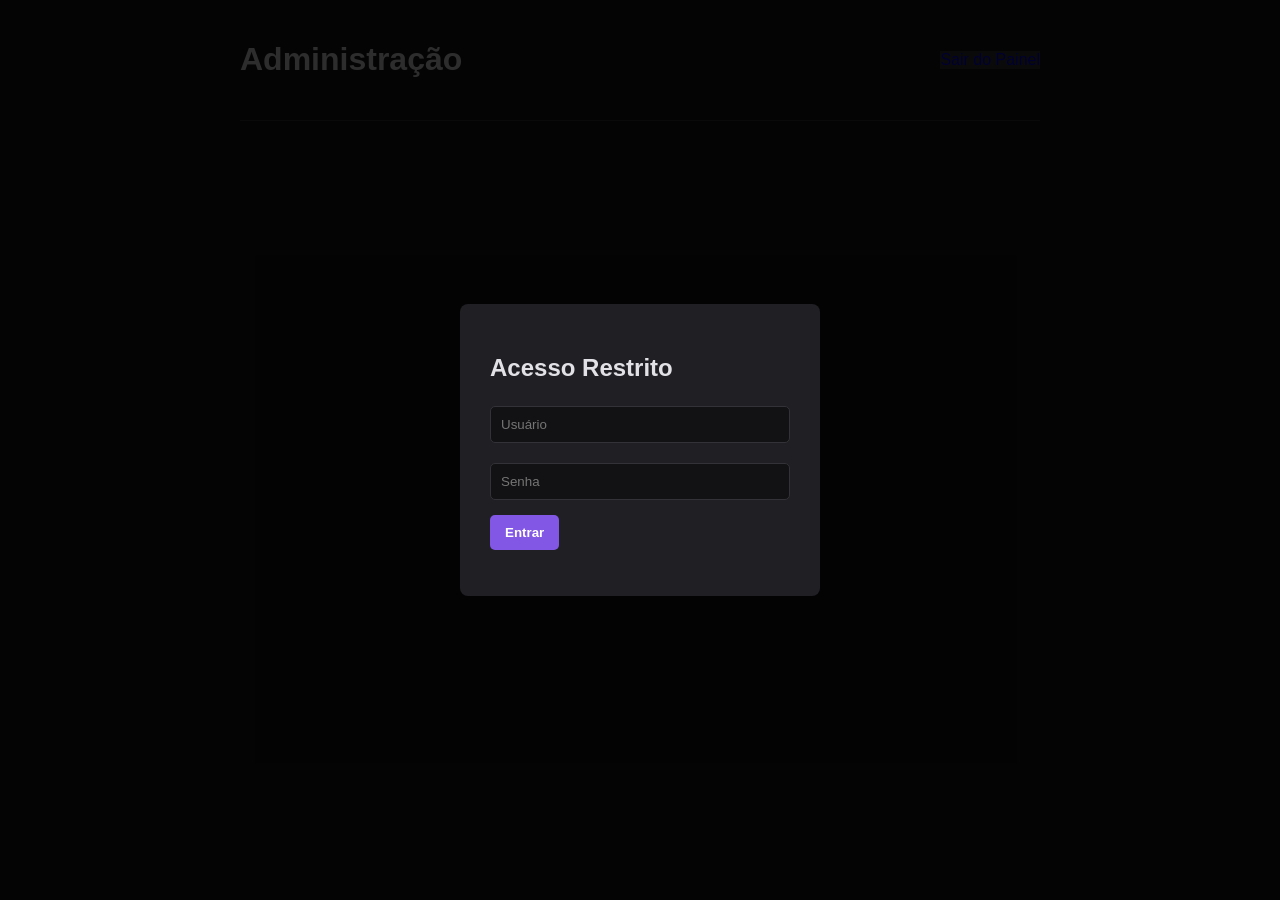
==== admin.html @ 3e877b87 "Add files via upload" ====
<!DOCTYPE html>
<html lang="pt-BR">
<head>
    <meta charset="UTF-8">
    <meta name="viewport" content="width=device-width, initial-scale=1.0">
    <title>Painel Administrativo</title>
    <link rel="stylesheet" href="styles.css">
</head>
<body>
    <header>
        <h1>Administração</h1>
        <a href="index.html" class="btn-secundario" style="text-decoration: none;">Sair do Painel</a>
    </header>

    <div id="modal-login" class="modal">
        <div class="modal-conteudo">
            <h2>Acesso Restrito</h2>
            <input type="text" id="login-user" placeholder="Usuário">
            <input type="password" id="login-pass" placeholder="Senha">
            <button class="btn-primario" onclick="realizarLogin()">Entrar</button>
            <p id="msg-erro" style="color: #ff4747; margin-top: 10px;"></p>
        </div>
    </div>

    <main id="area-admin" class="escondido">
        <div class="tabs">
            <button class="tab-btn active" onclick="abrirAba(event, 'aba-gerenciar')">Gerenciar Itens</button>
            <button class="tab-btn" onclick="abrirAba(event, 'aba-adicionar')">Novo Produto</button>
            <button class="tab-btn" onclick="abrirAba(event, 'aba-config')">Configurações</button>
        </div>

        <div id="aba-gerenciar" class="tab-content active">
            <table id="tabela-admin">
                <thead>
                    <tr>
                        <th>Nome</th>
                        <th>Preço</th>
                        <th>Ações</th>
                    </tr>
                </thead>
                <tbody id="corpo-tabela-admin"></tbody>
            </table>
        </div>

        <div id="aba-adicionar" class="tab-content">
            <h3>Adicionar Novo Item</h3>
            <input type="text" id="input-nome" placeholder="Nome do Produto">
            <input type="number" id="input-preco" placeholder="Preço (Ex: 3.00)">
            <button class="btn-primario" onclick="salvarItem()">Salvar Produto</button>
        </div>

        <div id="aba-config" class="tab-content">
            <h3>Configuração da API</h3>
            <p>URL do Ngrok:</p>
            <input type="text" id="input-ngrok-url">
            <button class="btn-aviso" onclick="salvarUrl()">Atualizar Endereço</button>
            <hr>
            <button class="btn-perigo" onclick="fazerLogout()">Encerrar Sessão</button>
        </div>
    </main>

    <script src="admin.js"></script>
</body>
</html>
---- styles.css ----
:root {
    --fundo: #121214;
    --card: #202024;
    --texto: #e1e1e6;
    --primaria: #8257e5;
    --primaria-hover: #9466ff;
    --perigo: #e23c44;
}

body {
    font-family: Arial, sans-serif;
    background-color: var(--fundo);
    color: var(--texto);
    margin: 0;
    padding: 20px;
    display: flex;
    flex-direction: column;
    align-items: center;
}

header {
    width: 100%;
    max-width: 800px;
    display: flex;
    justify-content: space-between;
    align-items: center;
    border-bottom: 1px solid #323238;
    padding-bottom: 20px;
    margin-bottom: 20px;
}

table {
    width: 100%;
    max-width: 800px;
    border-collapse: collapse;
    background-color: var(--card);
    border-radius: 8px;
    overflow: hidden;
}

th, td {
    padding: 15px;
    text-align: left;
    border-bottom: 1px solid #323238;
}

th { background-color: #29292e; }

button {
    padding: 10px 15px;
    border: none;
    border-radius: 5px;
    cursor: pointer;
    font-weight: bold;
    color: white;
}

.btn-primario { background-color: var(--primaria); }
.btn-primario:hover { background-color: var(--primaria-hover); }
.btn-secundario { background-color: #323238; }
.btn-perigo { background-color: var(--perigo); margin-top: 20px;}
.btn-aviso { background-color: #eba417; color: black; }

input {
    padding: 10px;
    margin: 5px 0 15px 0;
    width: calc(100% - 22px);
    background-color: #121214;
    border: 1px solid #323238;
    color: white;
    border-radius: 5px;
}

.escondido { display: none !important; }

/* Modal */
#modal-login {
    position: fixed; top: 0; left: 0; width: 100%; height: 100%;
    background: rgba(0,0,0,0.8);
    display: flex; justify-content: center; align-items: center;
}
.modal-conteudo {
    background: var(--card); padding: 30px; border-radius: 8px; width: 300px;
}
.card-admin {
    background: var(--card); padding: 20px; border-radius: 8px; margin-bottom: 20px;
}
/* Carrinho Flutuante */
#container-carrinho {
    position: fixed;
    top: 20px;
    left: 20px;
    z-index: 1000;
}

#btn-carrinho {
    background: var(--primaria);
    font-size: 1.5rem;
    padding: 15px;
    border-radius: 50%;
    box-shadow: 0 4px 15px rgba(0,0,0,0.5);
}

#janela-carrinho {
    position: absolute;
    top: 60px;
    left: 0;
    background: var(--card);
    width: 280px;
    padding: 20px;
    border-radius: 8px;
    border: 1px solid var(--primaria);
    box-shadow: 0 10px 30px rgba(0,0,0,0.8);
}

#lista-carrinho {
    list-style: none;
    padding: 0;
    max-height: 200px;
    overflow-y: auto;
}

#lista-carrinho li {
    display: flex;
    justify-content: space-between;
    margin-bottom: 10px;
    font-size: 0.9rem;
    border-bottom: 1px solid #323238;
    padding-bottom: 5px;
}

.total {
    margin-top: 15px;
    font-weight: bold;
    color: #00ff88;
    text-align: right;
}

/* Sistema de Abas */
.tabs {
    display: flex;
    gap: 10px;
    margin-bottom: 20px;
    border-bottom: 2px solid #323238;
}

.tab-btn {
    background: none;
    border: none;
    color: #8d8d99;
    padding: 10px 20px;
    cursor: pointer;
    transition: 0.3s;
}

.tab-btn.active {
    color: var(--primaria);
    border-bottom: 2px solid var(--primaria);
    font-weight: bold;
}

.tab-content {
    display: none; /* Esconde tudo por padrão */
    width: 100%;
    max-width: 800px;
    animation: fadeIn 0.3s ease;
}

.tab-content.active {
    display: block; /* Mostra só a aba ativa */
}

@keyframes fadeIn {
    from { opacity: 0; transform: translateY(5px); }
    to { opacity: 1; transform: translateY(0); }
}
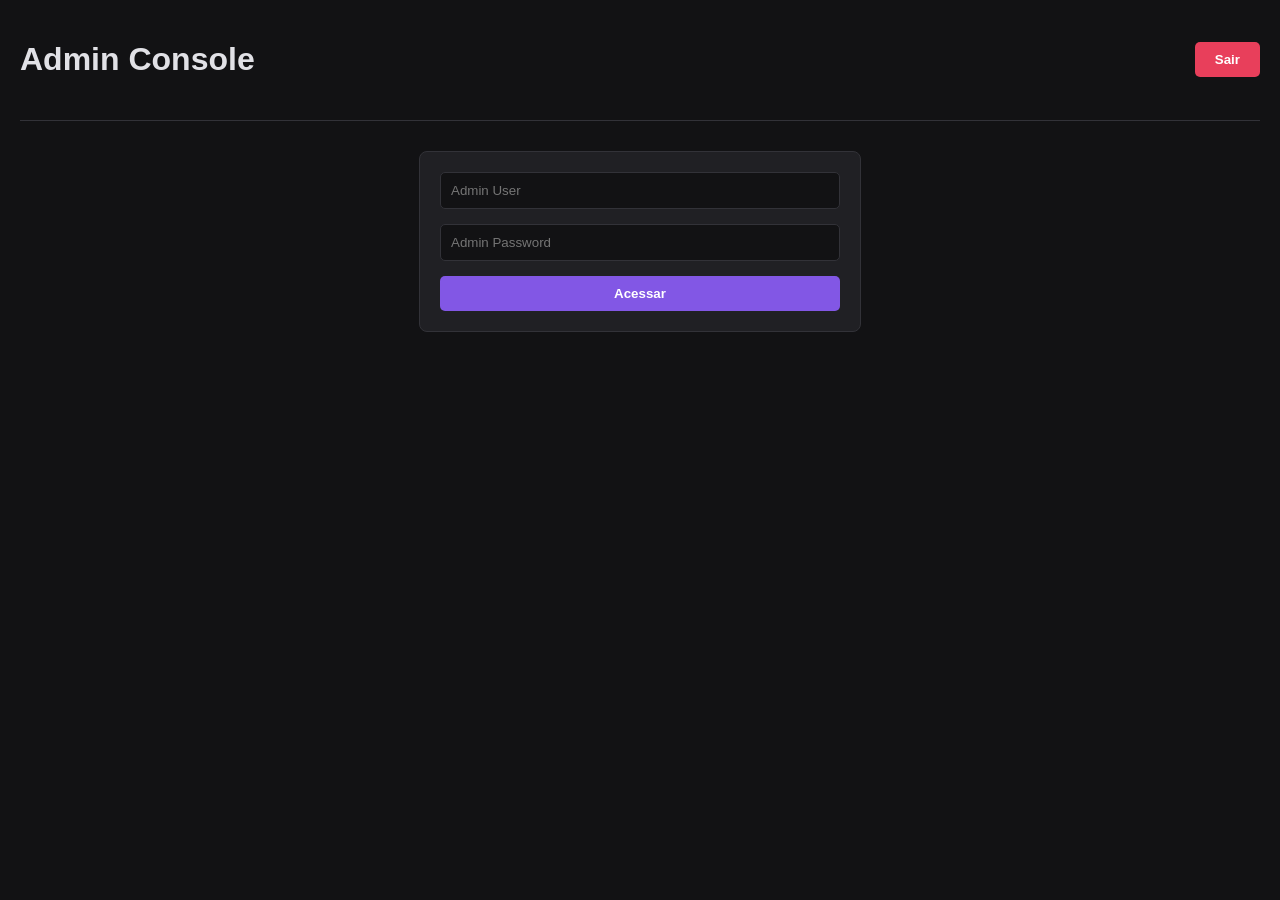
==== commit eeaf2ea9: "Add files via upload" ====
--- a/admin.html
+++ b/admin.html
@@ -2,63 +2,36 @@
 <html lang="pt-BR">
 <head>
     <meta charset="UTF-8">
-    <meta name="viewport" content="width=device-width, initial-scale=1.0">
-    <title>Painel Administrativo</title>
+    <title>Painel Admin</title>
     <link rel="stylesheet" href="styles.css">
 </head>
 <body>
     <header>
-        <h1>Administração</h1>
-        <a href="index.html" class="btn-secundario" style="text-decoration: none;">Sair do Painel</a>
+        <h1>Admin Console</h1>
+        <button onclick="fazerLogout()" class="btn-perigo">Sair</button>
     </header>
 
-    <div id="modal-login" class="modal">
-        <div class="modal-conteudo">
-            <h2>Acesso Restrito</h2>
-            <input type="text" id="login-user" placeholder="Usuário">
-            <input type="password" id="login-pass" placeholder="Senha">
-            <button class="btn-primario" onclick="realizarLogin()">Entrar</button>
-            <p id="msg-erro" style="color: #ff4747; margin-top: 10px;"></p>
-        </div>
+    <div id="modal-login" class="card">
+        <input type="text" id="login-user" placeholder="Admin User">
+        <input type="password" id="login-pass" placeholder="Admin Password">
+        <button onclick="realizarLogin()" class="btn-primario" style="width: 100%;">Acessar</button>
     </div>
 
     <main id="area-admin" class="escondido">
-        <div class="tabs">
-            <button class="tab-btn active" onclick="abrirAba(event, 'aba-gerenciar')">Gerenciar Itens</button>
-            <button class="tab-btn" onclick="abrirAba(event, 'aba-adicionar')">Novo Produto</button>
-            <button class="tab-btn" onclick="abrirAba(event, 'aba-config')">Configurações</button>
+        <div class="card" style="max-width: 100%;">
+            <h3>Novo Item</h3>
+            <div style="display: flex; gap: 10px;">
+                <input type="text" id="n-cat" placeholder="Categoria (Ex: Alura)">
+                <input type="text" id="n-nome" placeholder="Nome">
+                <input type="number" id="n-preco" placeholder="Preço" step="0.01">
+                <button onclick="salvarItem()" class="btn-primario">Salvar</button>
+            </div>
         </div>
-
-        <div id="aba-gerenciar" class="tab-content active">
-            <table id="tabela-admin">
-                <thead>
-                    <tr>
-                        <th>Nome</th>
-                        <th>Preço</th>
-                        <th>Ações</th>
-                    </tr>
-                </thead>
-                <tbody id="corpo-tabela-admin"></tbody>
-            </table>
-        </div>
-
-        <div id="aba-adicionar" class="tab-content">
-            <h3>Adicionar Novo Item</h3>
-            <input type="text" id="input-nome" placeholder="Nome do Produto">
-            <input type="number" id="input-preco" placeholder="Preço (Ex: 3.00)">
-            <button class="btn-primario" onclick="salvarItem()">Salvar Produto</button>
-        </div>
-
-        <div id="aba-config" class="tab-content">
-            <h3>Configuração da API</h3>
-            <p>URL do Ngrok:</p>
-            <input type="text" id="input-ngrok-url">
-            <button class="btn-aviso" onclick="salvarUrl()">Atualizar Endereço</button>
-            <hr>
-            <button class="btn-perigo" onclick="fazerLogout()">Encerrar Sessão</button>
-        </div>
+        <table border="1">
+            <thead><tr><th>Cat.</th><th>Nome</th><th>Preço</th><th>Ação</th></tr></thead>
+            <tbody id="corpo-admin"></tbody>
+        </table>
     </main>
-
     <script src="admin.js"></script>
 </body>
 </html>
--- a/styles.css
+++ b/styles.css
@@ -4,173 +4,132 @@
     --texto: #e1e1e6;
     --primaria: #8257e5;
     --primaria-hover: #9466ff;
-    --perigo: #e23c44;
+    --perigo: #e83f5b;
+    --borda: #323238;
 }
 
 body {
-    font-family: Arial, sans-serif;
     background-color: var(--fundo);
     color: var(--texto);
+    font-family: Arial, sans-serif;
     margin: 0;
     padding: 20px;
-    display: flex;
-    flex-direction: column;
-    align-items: center;
 }
 
 header {
-    width: 100%;
-    max-width: 800px;
     display: flex;
     justify-content: space-between;
     align-items: center;
-    border-bottom: 1px solid #323238;
+    border-bottom: 1px solid var(--borda);
     padding-bottom: 20px;
-    margin-bottom: 20px;
+    margin-bottom: 30px;
 }
 
-table {
+.escondido { display: none !important; }
+
+/* Botões e Inputs */
+input {
     width: 100%;
-    max-width: 800px;
-    border-collapse: collapse;
-    background-color: var(--card);
-    border-radius: 8px;
-    overflow: hidden;
+    padding: 10px;
+    margin-bottom: 15px;
+    background: var(--fundo);
+    border: 1px solid var(--borda);
+    color: var(--texto);
+    border-radius: 5px;
+    box-sizing: border-box;
 }
 
-th, td {
-    padding: 15px;
-    text-align: left;
-    border-bottom: 1px solid #323238;
-}
-
-th { background-color: #29292e; }
-
 button {
-    padding: 10px 15px;
+    padding: 10px 20px;
     border: none;
     border-radius: 5px;
     cursor: pointer;
     font-weight: bold;
-    color: white;
+    transition: 0.2s;
 }
 
-.btn-primario { background-color: var(--primaria); }
-.btn-primario:hover { background-color: var(--primaria-hover); }
-.btn-secundario { background-color: #323238; }
-.btn-perigo { background-color: var(--perigo); margin-top: 20px;}
-.btn-aviso { background-color: #eba417; color: black; }
+.btn-primario { background: var(--primaria); color: white; }
+.btn-primario:hover { background: var(--primaria-hover); }
+.btn-perigo { background: var(--perigo); color: white; }
 
-input {
-    padding: 10px;
-    margin: 5px 0 15px 0;
-    width: calc(100% - 22px);
-    background-color: #121214;
-    border: 1px solid #323238;
-    color: white;
-    border-radius: 5px;
+/* Cards e Modais */
+.card, .modal-conteudo {
+    background: var(--card);
+    padding: 20px;
+    border-radius: 8px;
+    max-width: 400px;
+    margin: 0 auto;
+    border: 1px solid var(--borda);
 }
 
-.escondido { display: none !important; }
+/* Abas de Login/Cadastro */
+.tabs { display: flex; margin-bottom: 20px; }
+.tab-btn {
+    flex: 1;
+    background: transparent;
+    color: var(--texto);
+    border-bottom: 2px solid var(--borda);
+    border-radius: 0;
+}
+.tab-btn.active { border-bottom-color: var(--primaria); color: var(--primaria); }
 
-/* Modal */
-#modal-login {
-    position: fixed; top: 0; left: 0; width: 100%; height: 100%;
-    background: rgba(0,0,0,0.8);
-    display: flex; justify-content: center; align-items: center;
+/* Tabelas */
+table { width: 100%; border-collapse: collapse; margin-top: 20px; background: var(--card); }
+th, td { padding: 12px; text-align: left; border-bottom: 1px solid var(--borda); }
+th { background: var(--borda); }
+
+/* Carrinho Flutuante */
+#container-carrinho { position: fixed; bottom: 20px; right: 20px; z-index: 1000; }
+#btn-carrinho { background: var(--primaria); padding: 15px 20px; font-size: 1.2rem; border-radius: 50px; box-shadow: 0 4px 10px rgba(0,0,0,0.5); }
+#janela-carrinho {
+    position: absolute; bottom: 70px; right: 0; background: var(--card); width: 300px;
+    padding: 20px; border-radius: 8px; border: 1px solid var(--borda); box-shadow: 0 10px 20px rgba(0,0,0,0.5);
 }
-.modal-conteudo {
-    background: var(--card); padding: 30px; border-radius: 8px; width: 300px;
-}
-.card-admin {
-    background: var(--card); padding: 20px; border-radius: 8px; margin-bottom: 20px;
-}
-/* Carrinho Flutuante */
-#container-carrinho {
-    position: fixed;
-    top: 20px;
-    left: 20px;
-    z-index: 1000;
+#lista-carrinho { list-style: none; padding: 0; margin: 0 0 15px 0; max-height: 200px; overflow-y: auto; }
+#lista-carrinho li { display: flex; justify-content: space-between; border-bottom: 1px solid var(--borda); padding: 8px 0; font-size: 0.9rem; }
+.total { font-size: 1.2rem; font-weight: bold; margin-bottom: 15px; }
+
+
+.layout-dashboard {
+    display: flex;
+    gap: 20px;
+    height: calc(100vh - 120px);
 }
 
-#btn-carrinho {
-    background: var(--primaria);
-    font-size: 1.5rem;
+.sidebar {
+    width: 250px;
+    background: var(--card);
+    border: 1px solid var(--borda);
+    border-radius: 8px;
     padding: 15px;
-    border-radius: 50%;
-    box-shadow: 0 4px 15px rgba(0,0,0,0.5);
 }
 
-#janela-carrinho {
-    position: absolute;
-    top: 60px;
-    left: 0;
-    background: var(--card);
-    width: 280px;
-    padding: 20px;
-    border-radius: 8px;
-    border: 1px solid var(--primaria);
-    box-shadow: 0 10px 30px rgba(0,0,0,0.8);
+.sidebar ul {
+    list-style: none;
+    padding: 0;
 }
 
-#lista-carrinho {
-    list-style: none;
-    padding: 0;
-    max-height: 200px;
-    overflow-y: auto;
+.sidebar li {
+    padding: 12px;
+    margin-bottom: 5px;
+    cursor: pointer;
+    border-radius: 5px;
+    transition: 0.2s;
+    border-left: 3px solid transparent;
 }
 
-#lista-carrinho li {
-    display: flex;
-    justify-content: space-between;
-    margin-bottom: 10px;
-    font-size: 0.9rem;
-    border-bottom: 1px solid #323238;
-    padding-bottom: 5px;
+.sidebar li:hover { background: var(--borda); }
+.sidebar li.active {
+    background: var(--borda);
+    border-left-color: var(--primaria);
+    color: var(--primaria);
 }
 
-.total {
-    margin-top: 15px;
-    font-weight: bold;
-    color: #00ff88;
-    text-align: right;
-}
-
-/* Sistema de Abas */
-.tabs {
-    display: flex;
-    gap: 10px;
-    margin-bottom: 20px;
-    border-bottom: 2px solid #323238;
-}
-
-.tab-btn {
-    background: none;
-    border: none;
-    color: #8d8d99;
-    padding: 10px 20px;
-    cursor: pointer;
-    transition: 0.3s;
-}
-
-.tab-btn.active {
-    color: var(--primaria);
-    border-bottom: 2px solid var(--primaria);
-    font-weight: bold;
-}
-
-.tab-content {
-    display: none; /* Esconde tudo por padrão */
-    width: 100%;
-    max-width: 800px;
-    animation: fadeIn 0.3s ease;
-}
-
-.tab-content.active {
-    display: block; /* Mostra só a aba ativa */
-}
-
-@keyframes fadeIn {
-    from { opacity: 0; transform: translateY(5px); }
-    to { opacity: 1; transform: translateY(0); }
+.conteudo-principal {
+    flex: 1;
+    background: var(--card);
+    border: 1px solid var(--borda);
+    border-radius: 8px;
+    padding: 20px;
+    overflow-y: auto;
 }
